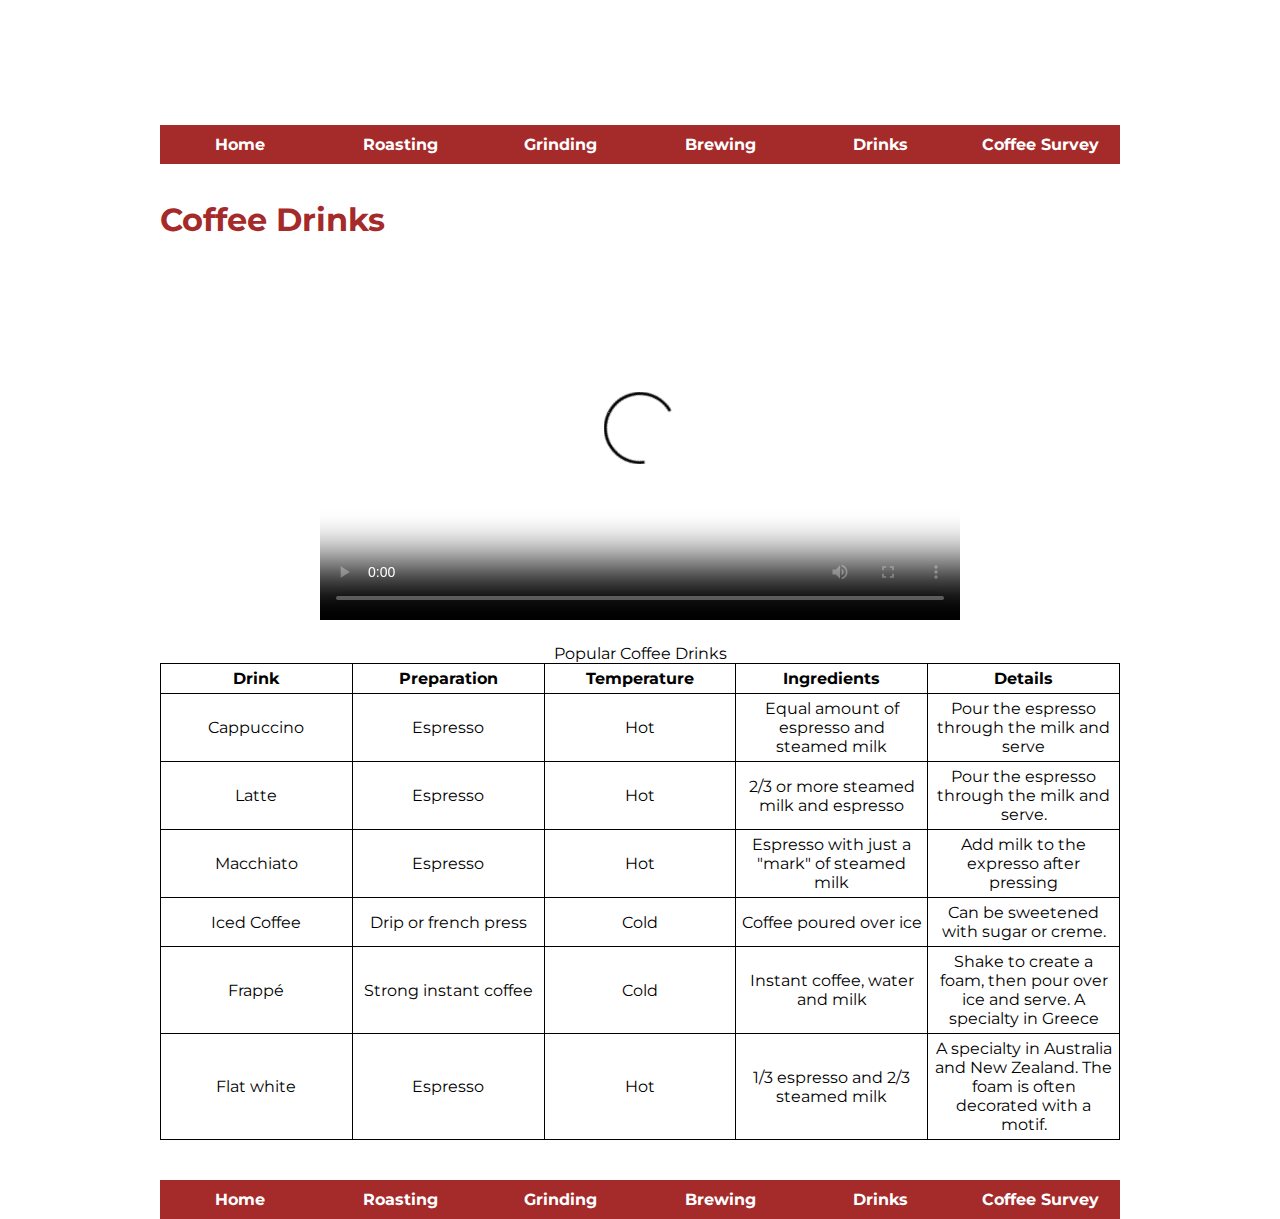
==== drinks.html @ f79e52ab "all about coffee" ====
<!doctype html>
<html>
<head>
<meta charset="utf-8">
<title>Coffee Drinks</title>
<link href="https://fonts.googleapis.com/css?family=Montserrat&display=swap" rel="stylesheet">
<link rel="stylesheet" href="style.css"><link href="https://fonts.googleapis.com/css?family=Montserrat&display=swap" rel="stylesheet">
</head>

<body>
    <header>
        <h1>All About Coffee</h1>
<nav>
<ul>
    <li><a href="index.html">Home</a></li>
    <li><a href="roasting.html">Roasting</a></li>
    <li><a href="grinding.html">Grinding</a></li>
    <li><a href="brewing.html">Brewing</a></li>
    <li><a href="drinks.html">Drinks</a></li>
    <li><a href="survey.html">Coffee Survey</a></li>
</ul>
</nav>
</header>
<h1>Coffee Drinks</h1>
<video width="640px" height="360" controls poster="media/latte-poster.JPG">
    <source src="media/latte-pour.mp4" type="video/mp4">
     <source src="media/latte-pour.webmhd.webm" type="video/webm">
         <source src="media/latte-pour.oggtheora.ogv" type="video/ogg">
     Your browser does not support video 
 </video>
<table>
    <caption>Popular Coffee Drinks</caption>
    <tr>
<th>Drink</th>
<th>Preparation</th>
<th>Temperature</th>
<th>Ingredients</th>
<th>Details</th>
</tr>
<tr>
<td>Cappuccino</td>
<td>Espresso</td>
<td>Hot</td>
<td>Equal amount of espresso and steamed milk</td>
<td>Pour the espresso through the milk and serve</td>
</tr>
<tr>
<td>Latte</td>
<td>Espresso</td>
<td>Hot</td>
<td>2/3 or more steamed milk and espresso</td>
<td>Pour the espresso through the milk and serve.</td>
</tr>
<tr>
<td>Macchiato</td>
<td>Espresso</td>
<td>Hot</td>
<td>Espresso with just a "mark" of steamed milk</td>
<td>Add milk to the expresso after pressing</td>
</tr>
<tr>
<td>Iced Coffee</td>
<td>Drip or french press</td>
<td>Cold</td>
<td>Coffee poured over ice</td>
<td>Can be sweetened with sugar or creme.</td>
</tr>
<tr>
<td>Frappé</td>
<td>Strong instant coffee</td>
<td>Cold</td>
<td>Instant coffee, water and milk </td>
<td>Shake to create a foam, then pour over ice and serve. A specialty in Greece</td>
</tr>
<tr>
<td>Flat white</td>
<td>Espresso</td>
<td>Hot</td>
<td>1/3 espresso and 2/3 steamed milk</td>
<td>A specialty in Australia and New Zealand. The foam is often decorated with a motif.</td>
</tr>
</table>
<footer><nav>
    <ul>
        <li><a href="index.html">Home</a></li>
        <li><a href="roasting.html">Roasting</a></li>
        <li><a href="grinding.html">Grinding</a></li>
        <li><a href="brewing.html">Brewing</a></li>
        <li><a href="drinks.html">Drinks</a></li>
        <li><a href="survey.html">Coffee Survey</a></li>
    </ul>
</nav></footer>
</body>
</html>
---- style.css ----
h1,h2,h3 
{
    color: brown;}
ul{
    list-style-image: url(images/tiny-coffee-cup.gif);
}
body{
    font-family: 'Montserrat', sans-serif;
    margin: 0 auto;
    width:960px;
}
a:link, a:visited{
    text-decoration: none;
    color: brown;
    font-weight: bold;
}
a:hover{
    background-color: brown;
    color: white;
}
nav ul{
    list-style-type: none;
    padding:0;
}
nav li{
    float:left;
    display: inline;
}
 nav a:link, nav a:visited{
     background-color: brown;
     color: white;
     display:block;
     width:160px;
     text-align: center;
     padding: 10px 0px;
 }
 nav a:hover{
     background-color: white;
     color: brown;
 }
 aside{
     width: 280px;
     float:right;
     background-color: tan;
     text-align: center;
     font-weight:bold;
     padding:20px;
     margin-left:20px;
 }
 .photo-left{
     float: left;
     margin-right: 20px;
 }
 .photo-right{
     float:right;
     margin-left:20px;

 }
 header{
     background-image: url("images/coffee-beans.jpg");
     height:100px;
     margin-bottom: 70px;
 }
 header h1{
     color: rgba(256,256,256,0.8);
     margin-left:30px;
     margin-top: 30px;
     font-size: 50px;
 }
 footer{
     margin: 40px 0px
      }

      footer nav a:visited{
        color: gray;
        text-decoration: none;
        display: block;
        width: 160px;
        text-align:center;
        background-color: white;
      }
      footer nav a:hover{
          color:black;

      }
      td, th{
          border: 1px solid black;
          width:20%;
          text-align: center;
          padding: 5px;
      }
      table{
          border-collapse: collapse;
          
      }
      video{
          margin-bottom: 20px;
          margin-left:160px;
          -webkit-filter: grayscale(100%);
          filter: grayscale(100%);
      }
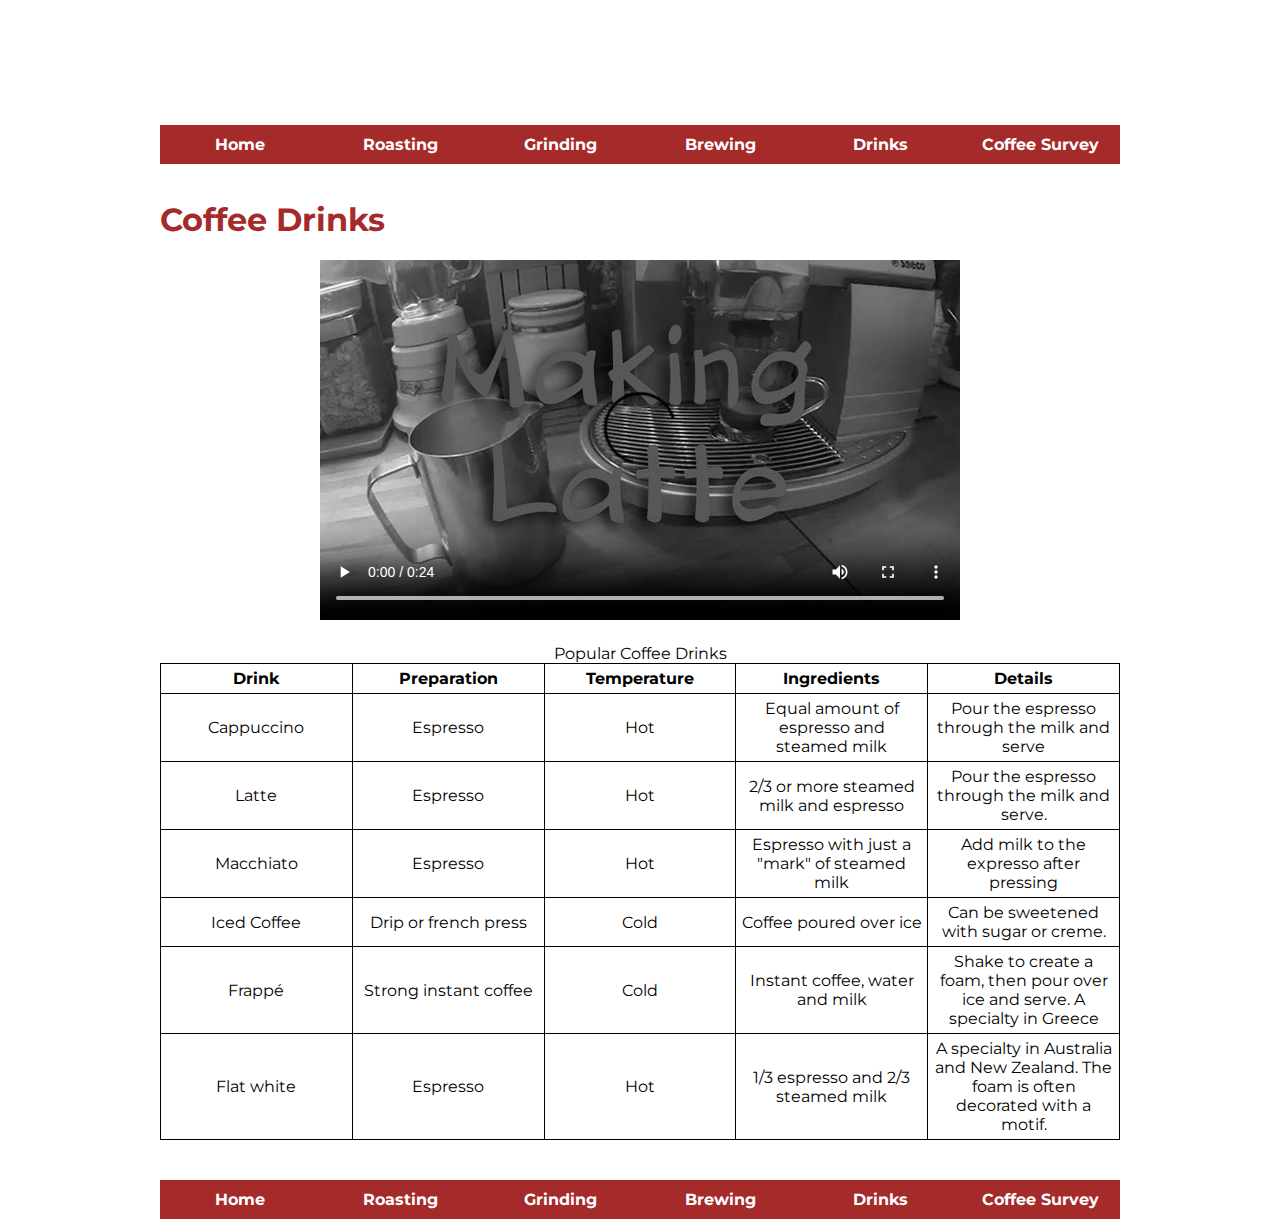
==== commit 74795706: "Update drinks.html" ====
--- a/drinks.html
+++ b/drinks.html
@@ -22,10 +22,10 @@
 </nav>
 </header>
 <h1>Coffee Drinks</h1>
-<video width="640px" height="360" controls poster="media/latte-poster.JPG">
-    <source src="media/latte-pour.mp4" type="video/mp4">
-     <source src="media/latte-pour.webmhd.webm" type="video/webm">
-         <source src="media/latte-pour.oggtheora.ogv" type="video/ogg">
+<video width="640px" height="360" controls poster="latte-poster.JPG">
+    <source src="latte-pour.mp4" type="video/mp4">
+     <source src="latte-pour.webmhd.webm" type="video/webm">
+         <source src="latte-pour.oggtheora.ogv" type="video/ogg">
      Your browser does not support video 
  </video>
 <table>
